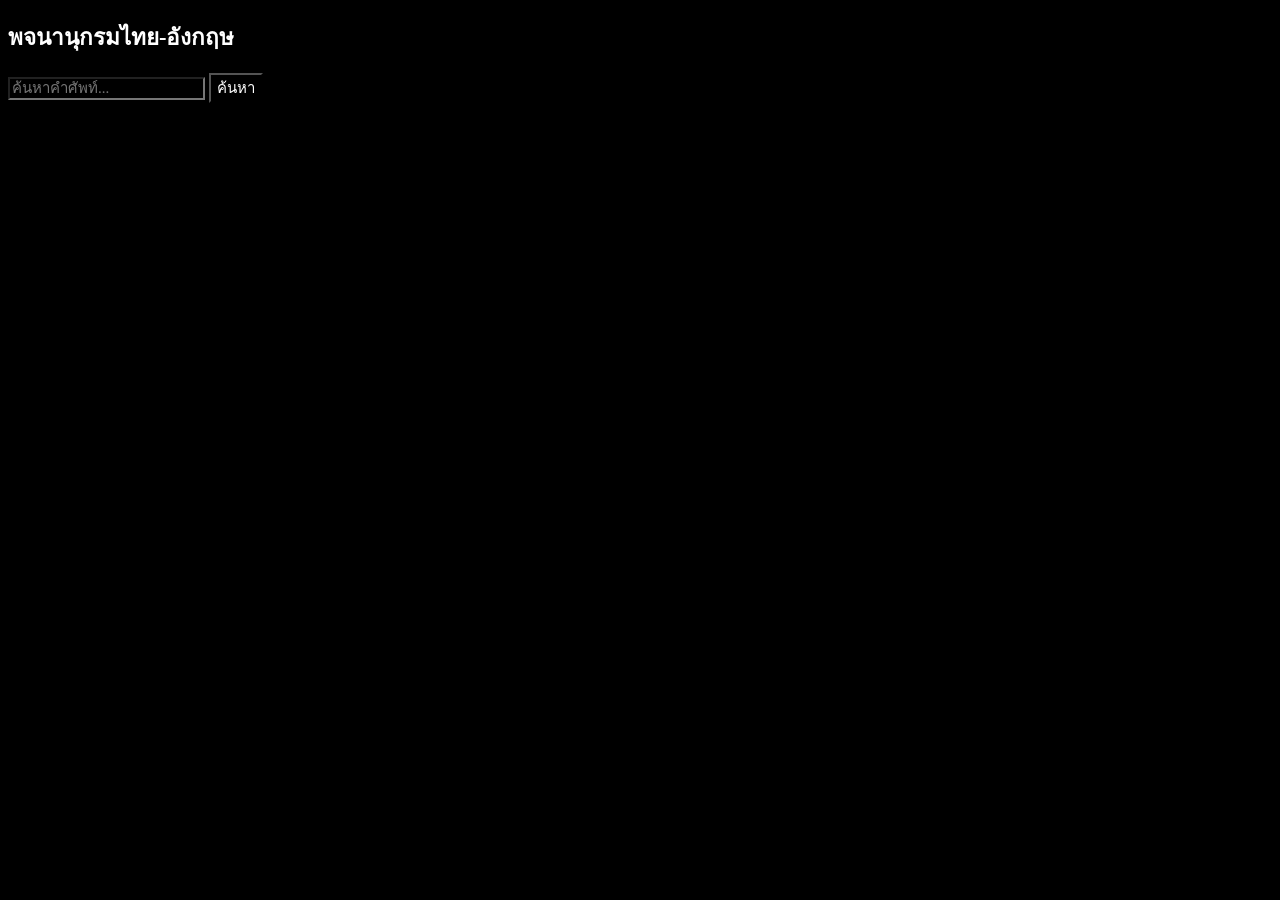
==== index.html @ b2d36996 "Add files via upload" ====
<!DOCTYPE html>
<html lang="en">
<head>
<meta charset="UTF-8">
    <meta name="viewport" content="width=device-width, initial-scale=1.0">
    <link rel="icon" type="image/x-icon" href="./img/icon.png">
    <link rel="apple-touch-icon" href="./img/icon.png">
    <meta name="apple-mobile-web-app-capable" content="yes" />
<title>พจนานุกรมไทย-อังกฤษ</title>
<style>
  body, input, button {
    font-family: consolas;
    color: white;
    background-color: black;
    font-size: 15px;
  }

  </style>
</head>
<body>

<h2>พจนานุกรมไทย-อังกฤษ</h2>
<input type="text" id="searchInput" placeholder="ค้นหาคำศัพท์...">
<button onclick="search()">ค้นหา</button>

<div id="countWordResult"></div>
<div id="searchResult"></div>

<script>
document.addEventListener('keydown', function(e) {
  if (e.keyCode === 13) {
    search()
  }
});

// Function to search and display results
function search() {
  var searchInput = document.getElementById("searchInput").value.toLowerCase();
  var searchResult = document.getElementById("searchResult");
  searchResult.innerHTML = "";
  if (searchInput === "") {
    searchResult.innerHTML = "";
    document.getElementById('countWordResult').innerHTML = "";
    return ;
  }
  let countWord = 0
  for (var i = 0; i < jsonData.length; i++) {
    if (jsonData[i].tsearch.includes(searchInput)) {
      countWord++
      var div = document.createElement("div");
      div.innerHTML = "<h3>\"" + jsonData[i].tsearch + "\"</h3>" +
      "<span><strong>Entry:</strong> " + jsonData[i].tentry + "</span><br>" +
      "<span><strong>ชนิดคำไทย:</strong> " + jsonData[i].tcat + "</span><br>" +
      "<span><strong>English:</strong> " + jsonData[i].eentry + "</span><br>" +
      "<span><strong>นิยาม:</strong> " + (jsonData[i].tdef === undefined ? "-" : jsonData[i].tdef)  + "</span><br>" +
      "<span><strong>ตัวอย่าง:</strong> " + (jsonData[i].tsample === undefined ? "-" : jsonData[i].tsample)  + "</span><br>" +
      "<span><strong>คำเหมือน:</strong> " + (jsonData[i].tsyn === undefined ? "-" : jsonData[i].tsyn) + "</span><br>" +
      "<span><strong>คำตรงข้าม:</strong> " + (jsonData[i].tant === undefined ? "-" : jsonData[i].tant)  + "</span><br>" +
      "<span><strong>หมายเหตุ:</strong> " + (jsonData[i].notes === undefined ? "-" : jsonData[i].notes)  + "</span><br>" +
      "<span><strong>ID:</strong> " +  (jsonData[i].id  === undefined ? "-" : jsonData[i].id) + "</span><hr>";
      searchResult.appendChild(div);
    }
    document.getElementById('countWordResult').innerHTML = "ผลลัพท์:" + countWord ;
  }
}
</script>
<script src="data.js" charset="utf-8"></script>
</body>
</html>
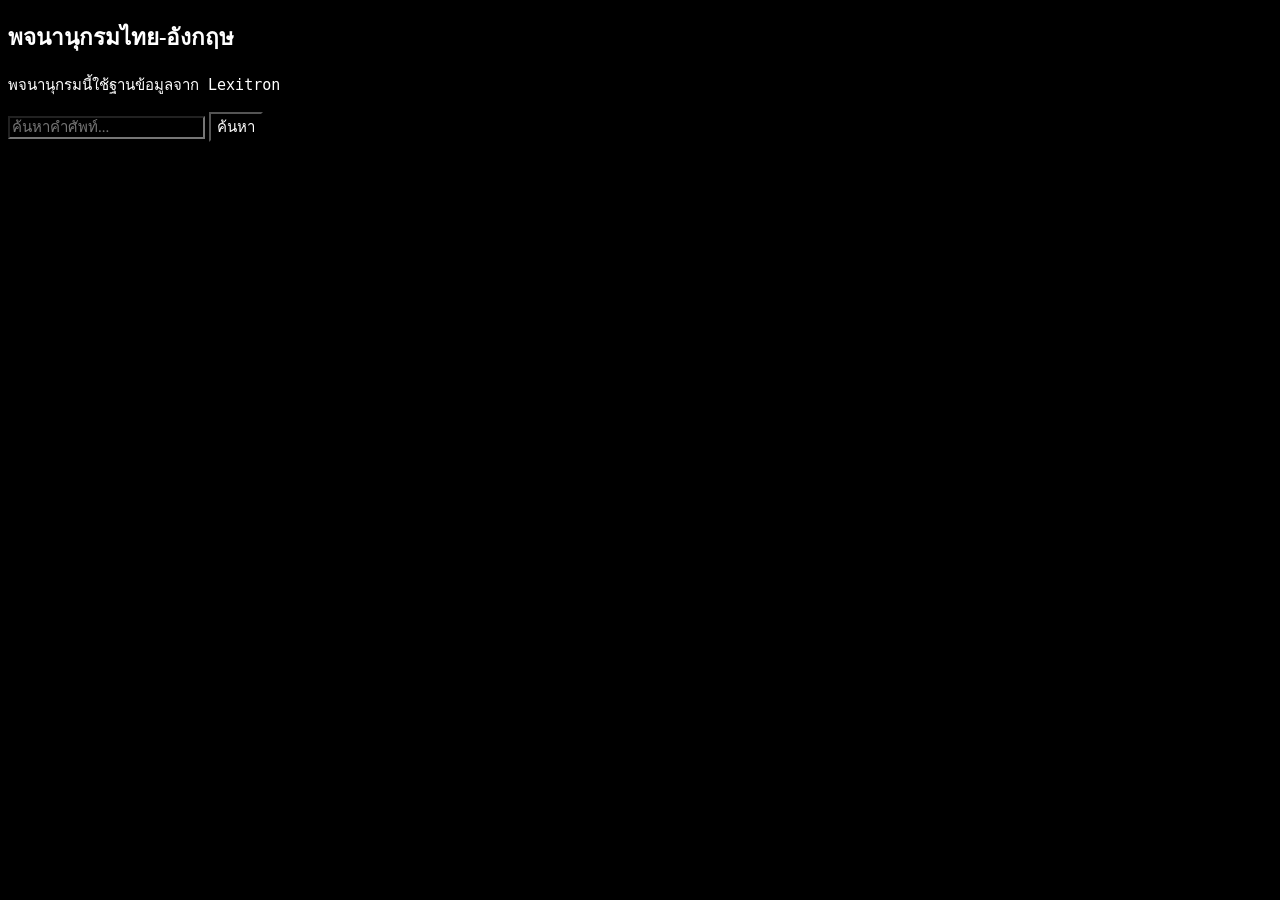
==== commit 47ed29b1: "add css" ====
--- a/index.html
+++ b/index.html
@@ -6,6 +6,7 @@
     <link rel="icon" type="image/x-icon" href="./img/icon.png">
     <link rel="apple-touch-icon" href="./img/icon.png">
     <meta name="apple-mobile-web-app-capable" content="yes" />
+    <link rel="stylesheet" href="style.css">
 <title>พจนานุกรมไทย-อังกฤษ</title>
 <style>
   body, input, button {
@@ -14,56 +15,20 @@
     background-color: black;
     font-size: 15px;
   }
-
+  
   </style>
 </head>
 <body>
-
-<h2>พจนานุกรมไทย-อังกฤษ</h2>
+  
+  <h2>พจนานุกรมไทย-อังกฤษ</h2>
+  <pre>พจนานุกรมนี้ใช้ฐานข้อมูลจาก Lexitron</pre>
 <input type="text" id="searchInput" placeholder="ค้นหาคำศัพท์...">
 <button onclick="search()">ค้นหา</button>
 
 <div id="countWordResult"></div>
 <div id="searchResult"></div>
 
-<script>
-document.addEventListener('keydown', function(e) {
-  if (e.keyCode === 13) {
-    search()
-  }
-});
-
-// Function to search and display results
-function search() {
-  var searchInput = document.getElementById("searchInput").value.toLowerCase();
-  var searchResult = document.getElementById("searchResult");
-  searchResult.innerHTML = "";
-  if (searchInput === "") {
-    searchResult.innerHTML = "";
-    document.getElementById('countWordResult').innerHTML = "";
-    return ;
-  }
-  let countWord = 0
-  for (var i = 0; i < jsonData.length; i++) {
-    if (jsonData[i].tsearch.includes(searchInput)) {
-      countWord++
-      var div = document.createElement("div");
-      div.innerHTML = "<h3>\"" + jsonData[i].tsearch + "\"</h3>" +
-      "<span><strong>Entry:</strong> " + jsonData[i].tentry + "</span><br>" +
-      "<span><strong>ชนิดคำไทย:</strong> " + jsonData[i].tcat + "</span><br>" +
-      "<span><strong>English:</strong> " + jsonData[i].eentry + "</span><br>" +
-      "<span><strong>นิยาม:</strong> " + (jsonData[i].tdef === undefined ? "-" : jsonData[i].tdef)  + "</span><br>" +
-      "<span><strong>ตัวอย่าง:</strong> " + (jsonData[i].tsample === undefined ? "-" : jsonData[i].tsample)  + "</span><br>" +
-      "<span><strong>คำเหมือน:</strong> " + (jsonData[i].tsyn === undefined ? "-" : jsonData[i].tsyn) + "</span><br>" +
-      "<span><strong>คำตรงข้าม:</strong> " + (jsonData[i].tant === undefined ? "-" : jsonData[i].tant)  + "</span><br>" +
-      "<span><strong>หมายเหตุ:</strong> " + (jsonData[i].notes === undefined ? "-" : jsonData[i].notes)  + "</span><br>" +
-      "<span><strong>ID:</strong> " +  (jsonData[i].id  === undefined ? "-" : jsonData[i].id) + "</span><hr>";
-      searchResult.appendChild(div);
-    }
-    document.getElementById('countWordResult').innerHTML = "ผลลัพท์:" + countWord ;
-  }
-}
-</script>
+<script src="app.js" charset="utf-8"></script>
 <script src="data.js" charset="utf-8"></script>
 </body>
 </html>
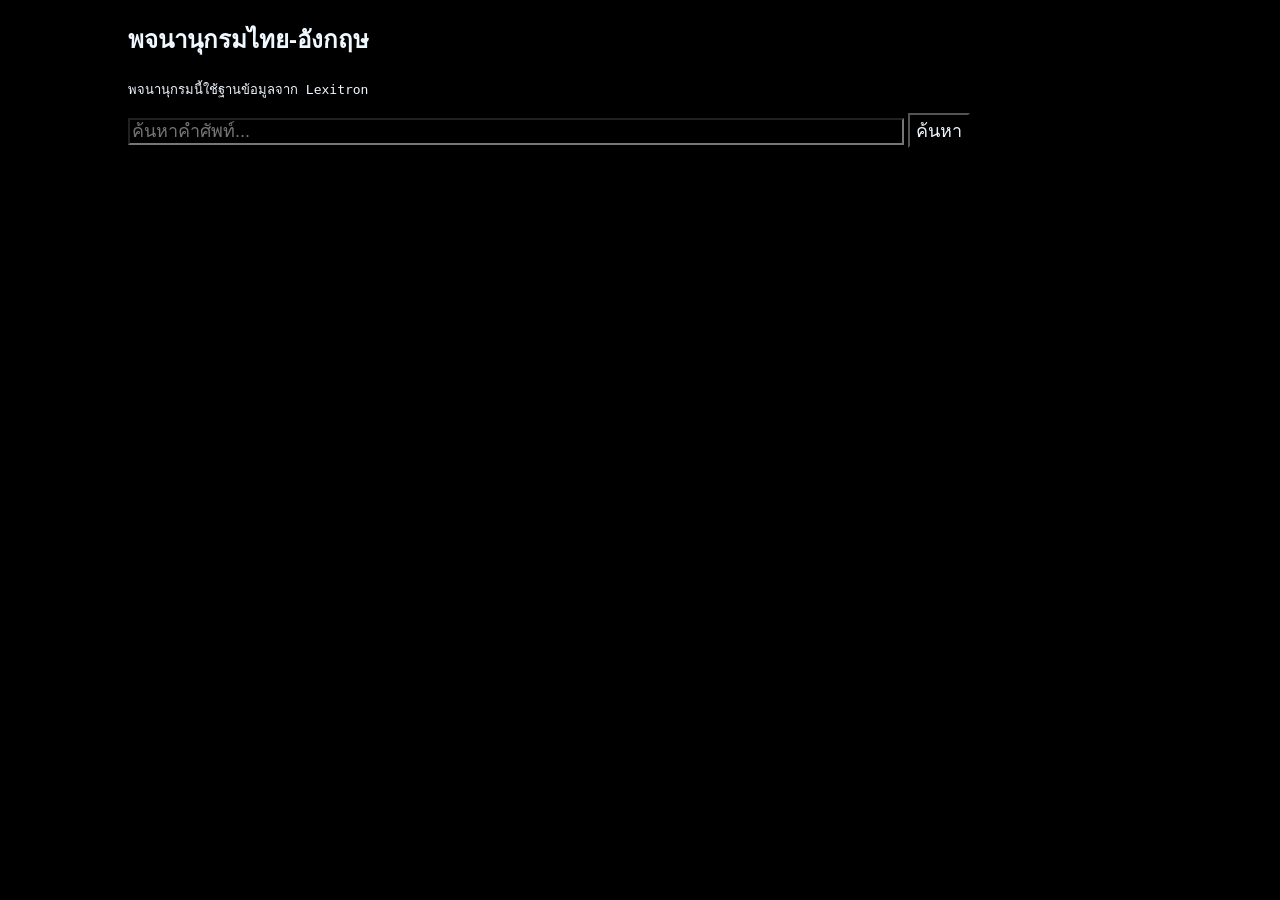
==== commit b709d41e: "css" ====
--- a/index.html
+++ b/index.html
@@ -8,24 +8,17 @@
     <meta name="apple-mobile-web-app-capable" content="yes" />
     <link rel="stylesheet" href="style.css">
 <title>พจนานุกรมไทย-อังกฤษ</title>
-<style>
-  body, input, button {
-    font-family: consolas;
-    color: white;
-    background-color: black;
-    font-size: 15px;
-  }
-  
-  </style>
 </head>
 <body>
-  
+<div class="sticky">
   <h2>พจนานุกรมไทย-อังกฤษ</h2>
   <pre>พจนานุกรมนี้ใช้ฐานข้อมูลจาก Lexitron</pre>
 <input type="text" id="searchInput" placeholder="ค้นหาคำศัพท์...">
 <button onclick="search()">ค้นหา</button>
 
 <div id="countWordResult"></div>
+</div> 
+
 <div id="searchResult"></div>
 
 <script src="app.js" charset="utf-8"></script>
--- a/style.css
+++ b/style.css
@@ -0,0 +1,33 @@
+body {
+    font-family: Verdana, Geneva, Tahoma, sans-serif;
+    background-color: black;
+    color: aliceblue;  
+    margin-left: 10%;
+    margin-right: 10%;
+}
+
+input {
+    background-color: black;
+    color: aliceblue;  
+    font-size: 18px;
+    width: 75%;
+}
+
+button {
+    background-color: black;
+    color: aliceblue;  
+    font-size: 18px;
+}
+
+.bold {
+    font-family: 'Gill Sans', 'Gill Sans MT', Calibri, 'Trebuchet MS', sans-serif;
+    font-weight: bolder;
+}
+
+.sticky {
+    position: -webkit-sticky;
+    position: sticky;
+    top: 0;
+    width: auto;
+    background-color: black;
+  }
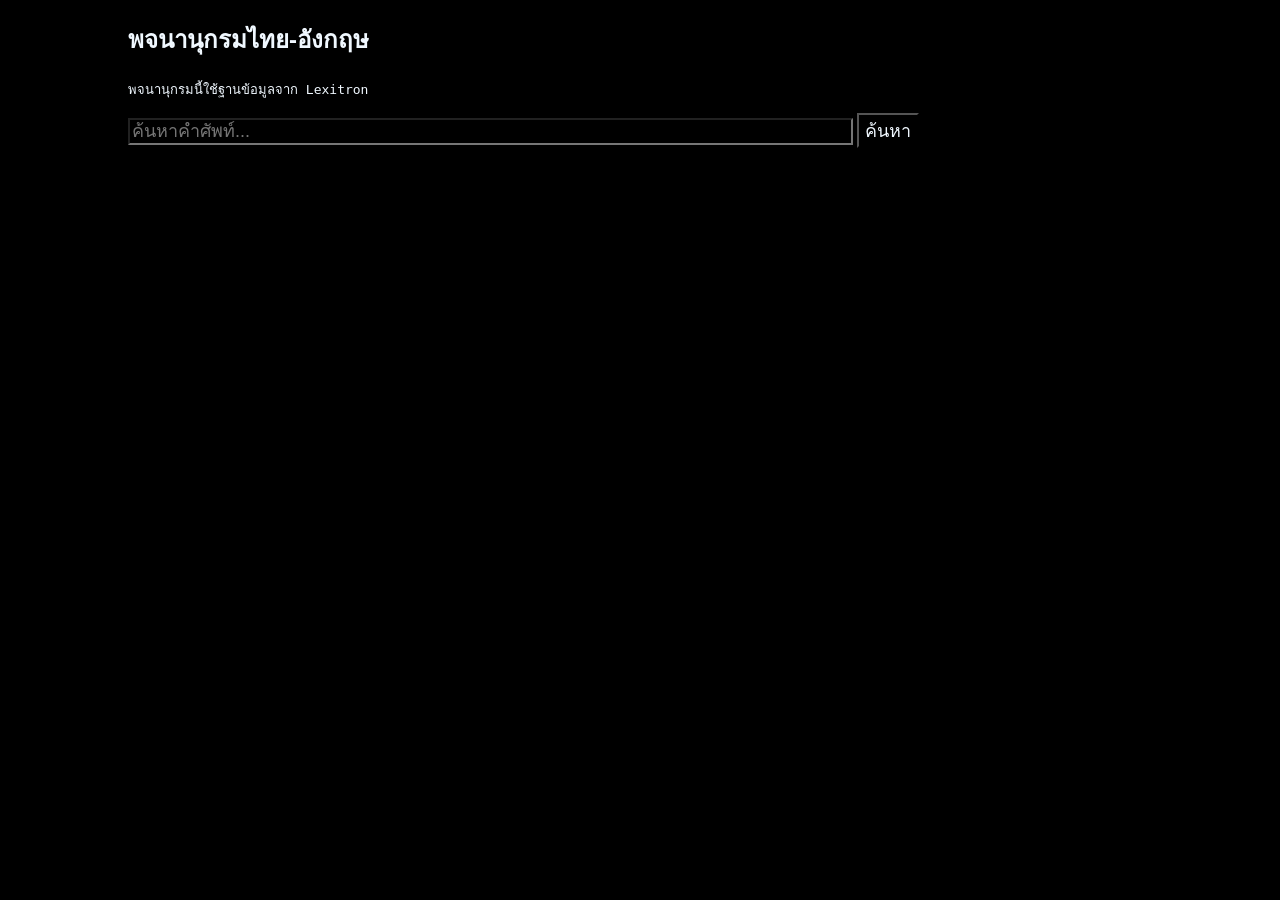
==== commit 41352b7b: "update live search" ====
--- a/index.html
+++ b/index.html
@@ -13,15 +13,18 @@
 <div class="sticky">
   <h2>พจนานุกรมไทย-อังกฤษ</h2>
   <pre>พจนานุกรมนี้ใช้ฐานข้อมูลจาก Lexitron</pre>
-<input type="text" id="searchInput" placeholder="ค้นหาคำศัพท์...">
+<input type="text" id="searchInput" placeholder="ค้นหาคำศัพท์..." oninput="liveSearch(this.value)" onfocus="liveSearch(this.value)">
 <button onclick="search()">ค้นหา</button>
-
+<div id="liveSearch"></div>
 <div id="countWordResult"></div>
 </div> 
 
 <div id="searchResult"></div>
 
+<div id="e"></div>
+
+<script src="data.js" charset="utf-8"></script>
+<script src="thaiw.js" charset="utf-8"></script>
 <script src="app.js" charset="utf-8"></script>
-<script src="data.js" charset="utf-8"></script>
 </body>
 </html>
--- a/style.css
+++ b/style.css
@@ -10,7 +10,7 @@
     background-color: black;
     color: aliceblue;  
     font-size: 18px;
-    width: 75%;
+    width: 70%;
 }
 
 button {
@@ -30,4 +30,8 @@
     top: 0;
     width: auto;
     background-color: black;
+  }
+
+  #liveSearch {
+    padding-top: 5px;
   }
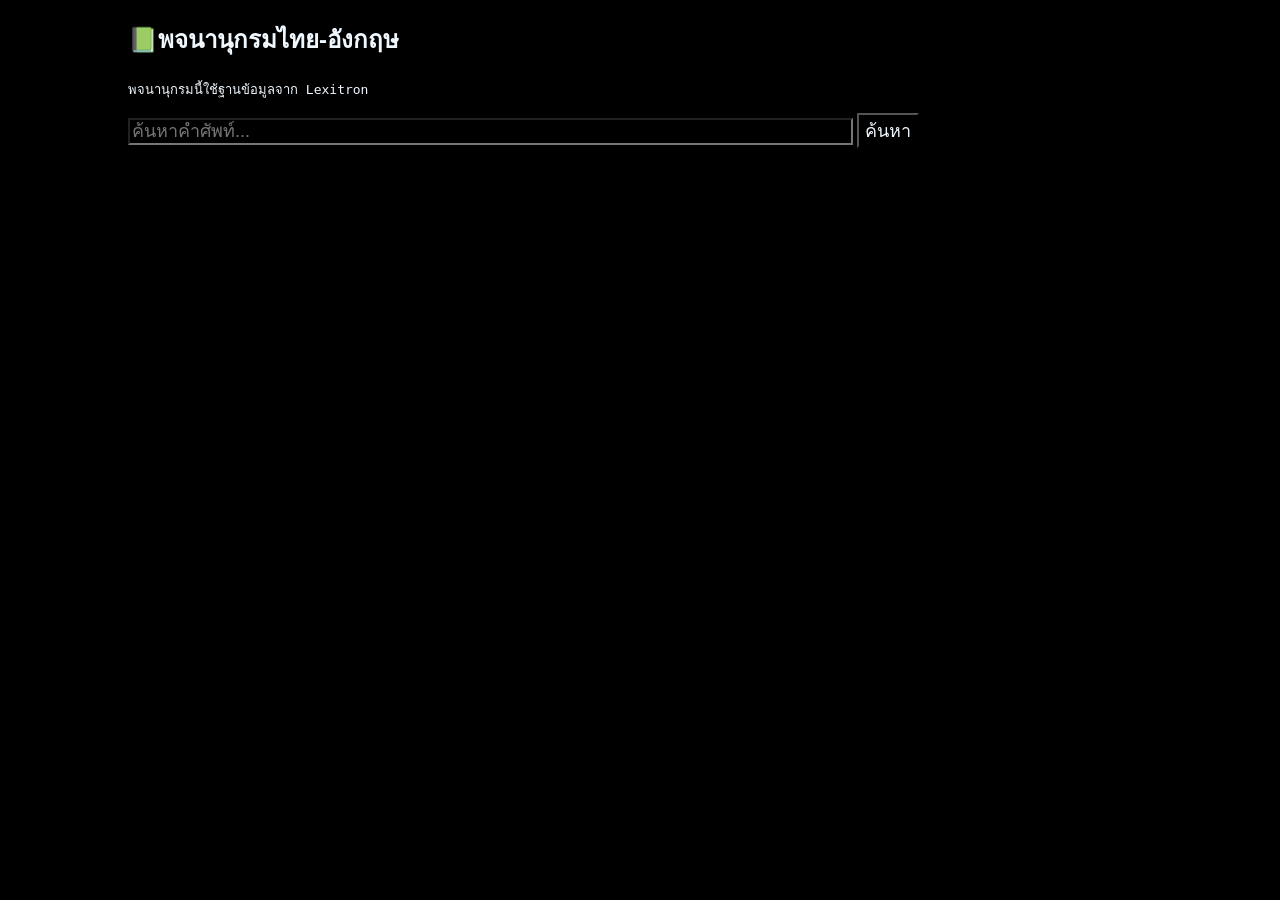
==== commit 2f0b0a2f: "add" ====
--- a/index.html
+++ b/index.html
@@ -4,14 +4,14 @@
 <meta charset="UTF-8">
     <meta name="viewport" content="width=device-width, initial-scale=1.0">
     <link rel="icon" type="image/x-icon" href="./img/icon.png">
-    <link rel="apple-touch-icon" href="./img/icon.png">
+    <!-- <link rel="apple-touch-icon" href="./img/icon.png"> -->
     <meta name="apple-mobile-web-app-capable" content="yes" />
     <link rel="stylesheet" href="style.css">
-<title>พจนานุกรมไทย-อังกฤษ</title>
+<title>📗พจนานุกรมไทย-อังกฤษ</title>
 </head>
 <body>
 <div class="sticky">
-  <h2>พจนานุกรมไทย-อังกฤษ</h2>
+  <h2>📗พจนานุกรมไทย-อังกฤษ</h2>
   <pre>พจนานุกรมนี้ใช้ฐานข้อมูลจาก Lexitron</pre>
 <input type="text" id="searchInput" placeholder="ค้นหาคำศัพท์..." oninput="liveSearch(this.value)" onfocus="liveSearch(this.value)">
 <button onclick="search()">ค้นหา</button>
@@ -24,7 +24,7 @@
 <div id="e"></div>
 
 <script src="data.js" charset="utf-8"></script>
-<script src="thaiw.js" charset="utf-8"></script>
+<script src="thaiData.js" charset="utf-8"></script>
 <script src="app.js" charset="utf-8"></script>
 </body>
 </html>
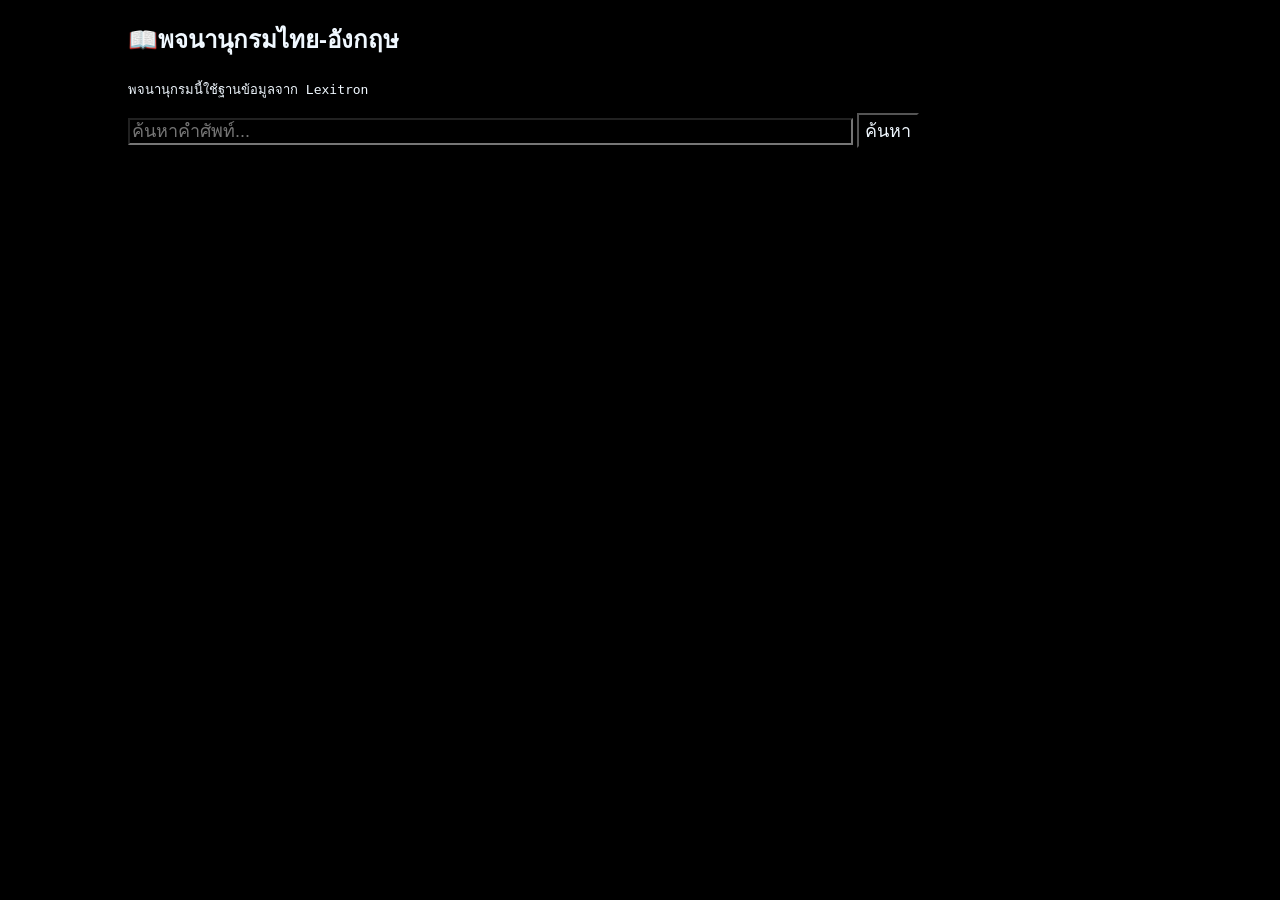
==== commit d3e96fb3: "change imoji" ====
--- a/index.html
+++ b/index.html
@@ -7,11 +7,11 @@
     <!-- <link rel="apple-touch-icon" href="./img/icon.png"> -->
     <meta name="apple-mobile-web-app-capable" content="yes" />
     <link rel="stylesheet" href="style.css">
-<title>📗พจนานุกรมไทย-อังกฤษ</title>
+<title>พจนานุกรมไทย-อังกฤษ</title>
 </head>
 <body>
 <div class="sticky">
-  <h2>📗พจนานุกรมไทย-อังกฤษ</h2>
+  <h2>📖พจนานุกรมไทย-อังกฤษ</h2>
   <pre>พจนานุกรมนี้ใช้ฐานข้อมูลจาก Lexitron</pre>
 <input type="text" id="searchInput" placeholder="ค้นหาคำศัพท์..." oninput="liveSearch(this.value)" onfocus="liveSearch(this.value)">
 <button onclick="search()">ค้นหา</button>
@@ -25,6 +25,7 @@
 
 <script src="data.js" charset="utf-8"></script>
 <script src="thaiData.js" charset="utf-8"></script>
+<script src="espdic.js" charset="utf-8"></script>
 <script src="app.js" charset="utf-8"></script>
 </body>
 </html>
--- a/style.css
+++ b/style.css
@@ -24,14 +24,14 @@
     font-weight: bolder;
 }
 
-.sticky {
+/* .sticky {
     position: -webkit-sticky;
     position: sticky;
     top: 0;
     width: auto;
     background-color: black;
-  }
+  } */
 
-  #liveSearch {
+  #liveSearch, #searchResult {
     padding-top: 5px;
   }
